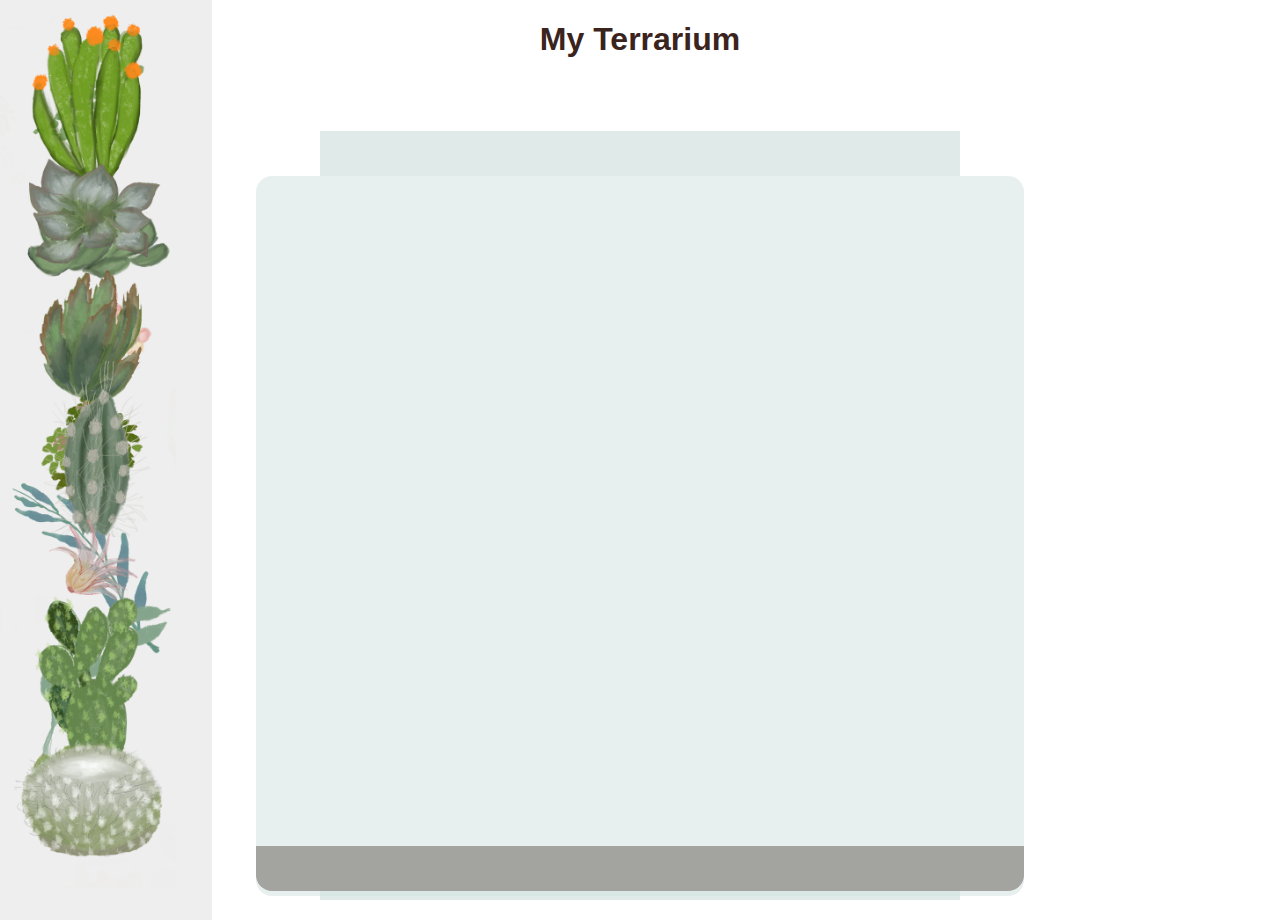
==== msWeb/3-terrarium/Terrarium/index.html @ 8aaa0ebb "practice msWeb/	Terrarium/CSS in Practice" ====
<!DOCTYPE html>
<html>
    <head>
        <title>Welcome to my Virtual Terrarium</title>
        <link rel="stylesheet" href="./style.css" />
        <meta charset="utf-8" />
        <meta http-equiv="X-UA-Compatible" content="IE=edge" />
        <meta name="viewport" content="width=device-width, initial-scale=1" />
    </head>
    <body>
        <h1>My Terrarium</h1>
        <div id="page">
            <div id="left-container" class="container">
                <div class="plant-holder">
                    <img
                        class="plant"
                        alt="plant"
                        id="plant1"
                        src="./images/plant1.png"
                    />
                </div>
                <div class="plant-holder">
                    <img
                        class="plant"
                        alt="plant"
                        id="plant2"
                        src="./images/plant2.png"
                    />
                </div>
                <div class="plant-holder">
                    <img
                        class="plant"
                        alt="plant"
                        id="plant3"
                        src="./images/plant3.png"
                    />
                </div>
                <div class="plant-holder">
                    <img
                        class="plant"
                        alt="plant"
                        id="plant4"
                        src="./images/plant4.png"
                    />
                </div>
                <div class="plant-holder">
                    <img
                        class="plant"
                        alt="plant"
                        id="plant5"
                        src="./images/plant5.png"
                    />
                </div>
                <div class="plant-holder">
                    <img
                        class="plant"
                        alt="plant"
                        id="plant6"
                        src="./images/plant6.png"
                    />
                </div>
                <div class="plant-holder">
                    <img
                        class="plant"
                        alt="plant"
                        id="plant7"
                        src="./images/plant7.png"
                    />
                </div>
            </div>
            <div id="right-container" class="container">
                <div class="plant-holder">
                    <img
                        class="plant"
                        alt="plant"
                        id="plant8"
                        src="./images/plant8.png"
                    />
                </div>
                <div class="plant-holder">
                    <img
                        class="plant"
                        alt="plant"
                        id="plant9"
                        src="./images/plant9.png"
                    />
                </div>
                <div class="plant-holder">
                    <img
                        class="plant"
                        alt="plant"
                        id="plant10"
                        src="./images/plant10.png"
                    />
                </div>
                <div class="plant-holder">
                    <img
                        class="plant"
                        alt="plant"
                        id="plant11"
                        src="./images/plant11.png"
                    />
                </div>
                <div class="plant-holder">
                    <img
                        class="plant"
                        alt="plant"
                        id="plant12"
                        src="./images/plant12.png"
                    />
                </div>
                <div class="plant-holder">
                    <img
                        class="plant"
                        alt="plant"
                        id="plant13"
                        src="./images/plant13.png"
                    />
                </div>
                <div class="plant-holder">
                    <img
                        class="plant"
                        alt="plant"
                        id="plant14"
                        src="./images/plant14.png"
                    />
                </div>
            </div>
            <div id="terrarium">
                <div class="jar-top"></div>
                <div class="jar-walls">
                    <div class="jar-glossy-long"></div>
                    <div class="jar-glossy-short"></div>
                </div>
                <div class="dirt"></div>
                <div class="jar-bottom"></div>
            </div>
        </div>
    </body>
</html>
---- msWeb/3-terrarium/Terrarium/style.css ----
h1 {
    color: #3a241d;
    text-align: center;
}
body {
    font-family: Arial, Helvetica, sans-serif;
}
#left-container {
    background-color: #eee;
    width: 15%;
    left: 0px;
    top: 0px;
    position: absolute;
    height: 100%;
    padding: 10px;
    left: 0px;
}

#right-container {
    background-color: #eee;
    width: 15%;
    left: 0px;
    top: 0px;
    position: absolute;
    height: 100%;
    padding: 10px;
    right: 0px;
}

.plant-holder {
    position: relative;
    height: 13%;
    left: -10px;
}

.plant {
    position: absolute;
    max-width: 150%;
    max-height: 150%;
    z-index: 2;
}

.jar-walls {
    height: 80%;
    width: 60%;
    background: #d1e1df;
    border-radius: 1rem;
    position: absolute;
    bottom: 0.5%;
    left: 20%;
    opacity: 0.5;
    z-index: 1;
}

.jar-top {
    width: 50%;
    height: 5%;
    background: #d1e1df;
    position: absolute;
    bottom: 80.5%;
    left: 25%;
    opacity: 0.7;
    z-index: 1;
}

.jar-bottom {
    width: 50%;
    height: 1%;
    background: #d1e1df;
    position: absolute;
    bottom: 0%;
    left: 25%;
    opacity: 0.7;
}

.dirt {
    width: 60%;
    height: 5%;
    background: #3a241d;
    position: absolute;
    border-radius: 0 0 1rem 1rem;
    bottom: 1%;
    left: 20%;
    opacity: 0.7;
    z-index: -1;
}
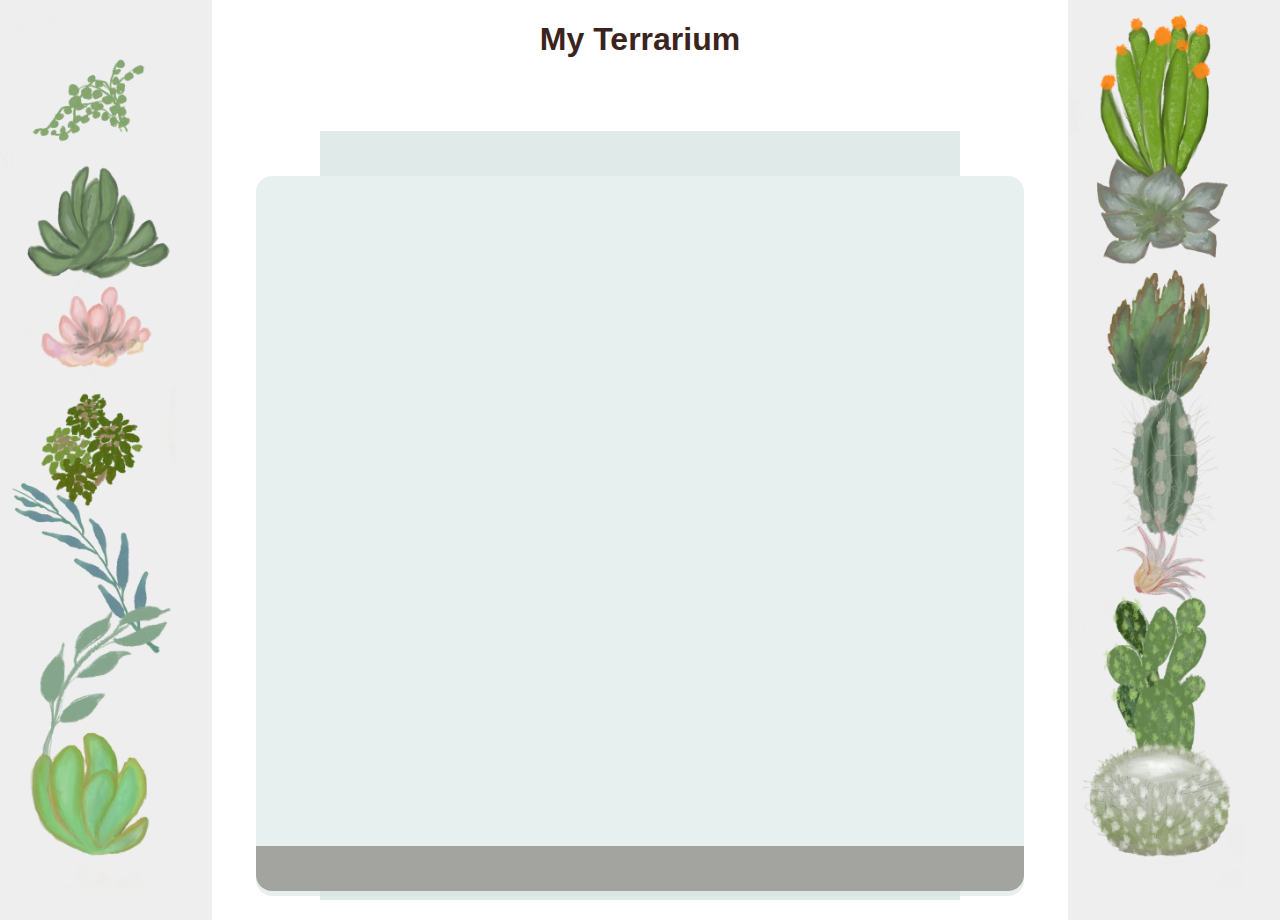
==== commit 361adfcc: "practice msWeb/Terrarium/JavaScript Closures, DOM manipulation" ====
--- a/msWeb/3-terrarium/Terrarium/index.html
+++ b/msWeb/3-terrarium/Terrarium/index.html
@@ -3,6 +3,7 @@
     <head>
         <title>Welcome to my Virtual Terrarium</title>
         <link rel="stylesheet" href="./style.css" />
+        <script src="./script.js" defer></script>
         <meta charset="utf-8" />
         <meta http-equiv="X-UA-Compatible" content="IE=edge" />
         <meta name="viewport" content="width=device-width, initial-scale=1" />
--- a/msWeb/3-terrarium/Terrarium/style.css
+++ b/msWeb/3-terrarium/Terrarium/style.css
@@ -5,26 +5,22 @@
 body {
     font-family: Arial, Helvetica, sans-serif;
 }
+
 #left-container {
-    background-color: #eee;
-    width: 15%;
-    left: 0px;
-    top: 0px;
-    position: absolute;
-    height: 100%;
-    padding: 10px;
     left: 0px;
 }
 
 #right-container {
+    right: 0px;
+}
+
+.container {
     background-color: #eee;
-    width: 15%;
-    left: 0px;
-    top: 0px;
-    position: absolute;
-    height: 100%;
-    padding: 10px;
-    right: 0px;
+	width: 15%;
+	top: 0px;
+	position: absolute;
+	height: 100%;
+	padding: 10px;
 }
 
 .plant-holder {
@@ -83,4 +79,4 @@
     left: 20%;
     opacity: 0.7;
     z-index: -1;
-}+}
